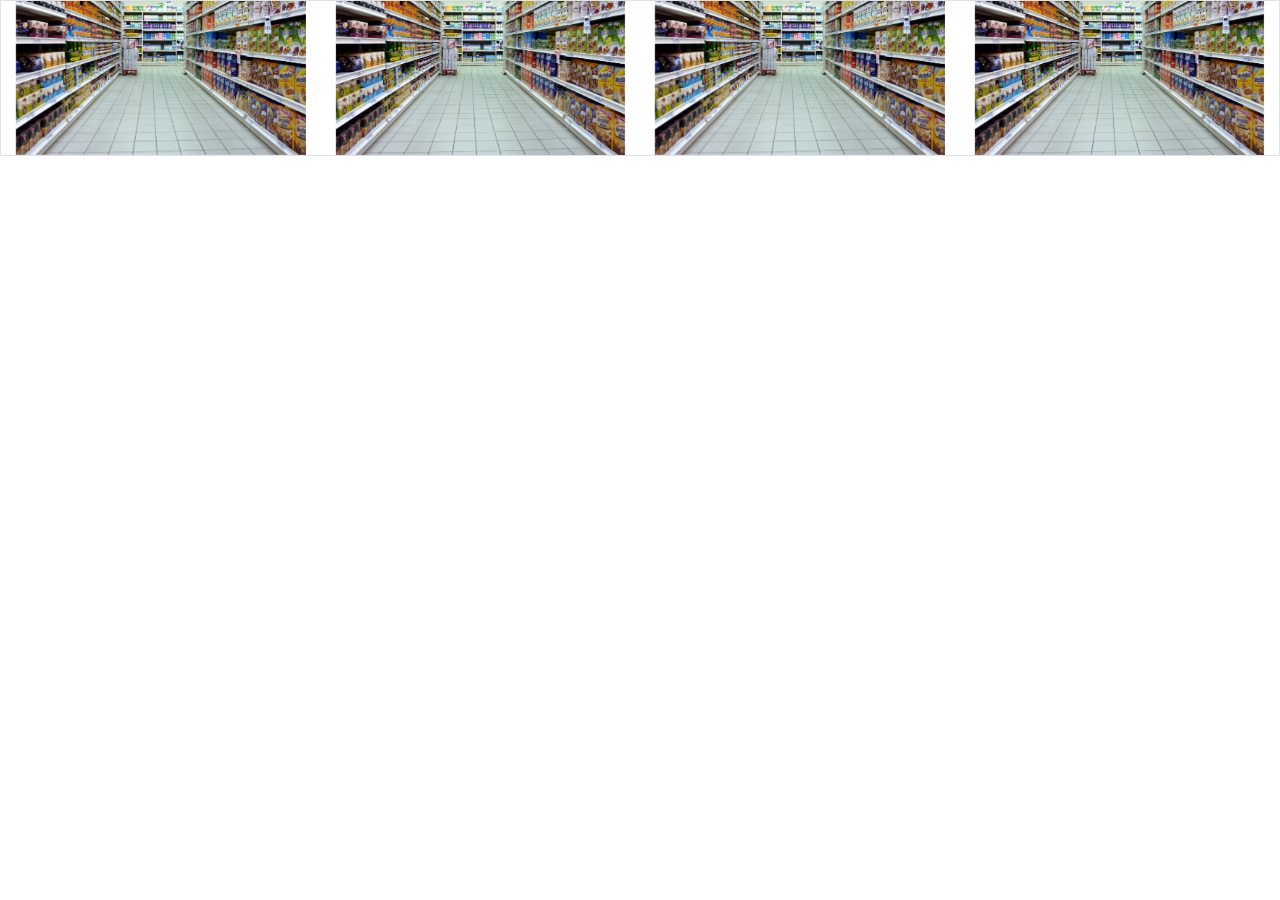
==== owlcarousel.html @ 7d0860a1 "font" ====
<!DOCTYPE html>
<html lang="en" dir="ltr">
  <head>
    <meta charset="utf-8">
    <link rel="stylesheet" href="bootstrap/css/bootstrap.min.css">
    <link rel='stylesheet' href='https://use.fontawesome.com/releases/v5.7.0/css/all.css' integrity='sha384-lZN37f5QGtY3VHgisS14W3ExzMWZxybE1SJSEsQp9S+oqd12jhcu+A56Ebc1zFSJ' crossorigin='anonymous'>
    <link rel="stylesheet" href="https://cdnjs.cloudflare.com/ajax/libs/font-awesome/4.7.0/css/font-awesome.min.css">
    <link rel="stylesheet" href="lib/owlcarousel/dist/assets/owl.carousel.css">
    <title></title>
    <style media="screen">

    </style>
  </head>
  <body>

    <!-- <div class="container">
      <div class="row border" style="padding: 100px 0"> -->
        <div class="owl-carousel border">
          <div class="col-12">
            <img src="img/img1.jpg" alt="" >
          </div>
          <div class="col-12">
            <img src="img/img1.jpg" alt="">
          </div>
          <div class="col-12">
            <img src="img/img1.jpg" alt="">
          </div>
          <div class="col-12">
            <img src="img/img1.jpg" alt="">
          </div>
        </div>
      <!-- </div>
    </div> -->

   <script src="https://ajax.googleapis.com/ajax/libs/jquery/3.4.1/jquery.min.js"></script>
   <!-- Popper JS -->
   <script src="https://cdnjs.cloudflare.com/ajax/libs/popper.js/1.14.7/umd/popper.min.js"></script>
   <script src="lib/owlcarousel/dist/owl.carousel.js">

   </script>
   <script>
      $(document).ready(function(){
        $(".owl-carousel").owlCarousel({
          autoplay: true,
          dots: true,
          loop: true,
          responsive: { 0: { items: 1 }, 768: { items: 4 }, 900: { items: 4 }
          }
        });
      });
  </script>

 </body>
 </html>
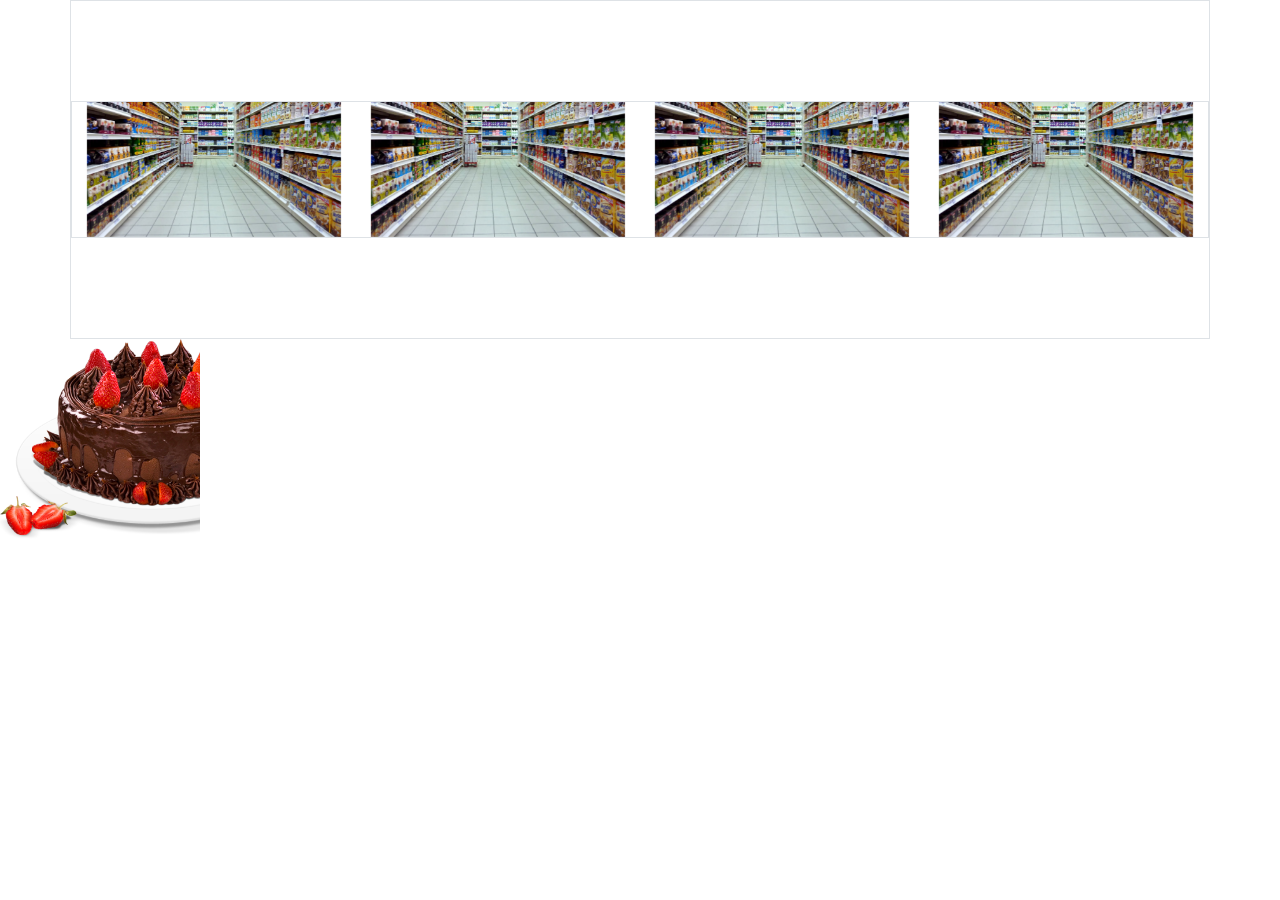
==== commit 3111303a: "owl carousel" ====
--- a/owlcarousel.html
+++ b/owlcarousel.html
@@ -8,13 +8,12 @@
     <link rel="stylesheet" href="lib/owlcarousel/dist/assets/owl.carousel.css">
     <title></title>
     <style media="screen">
-
     </style>
   </head>
   <body>
 
-    <!-- <div class="container">
-      <div class="row border" style="padding: 100px 0"> -->
+    <div class="container">
+      <div class="row border" style="padding: 100px 0">
         <div class="owl-carousel border">
           <div class="col-12">
             <img src="img/img1.jpg" alt="" >
@@ -29,15 +28,19 @@
             <img src="img/img1.jpg" alt="">
           </div>
         </div>
-      <!-- </div>
-    </div> -->
+      </div>
+    </div>
+    <div class="imagem" style="height:200px; width:200px; background: url('img/confeitaria.png') no-repeat; background-size: cover ">
+      
+    </div>
 
    <script src="https://ajax.googleapis.com/ajax/libs/jquery/3.4.1/jquery.min.js"></script>
    <!-- Popper JS -->
    <script src="https://cdnjs.cloudflare.com/ajax/libs/popper.js/1.14.7/umd/popper.min.js"></script>
-   <script src="lib/owlcarousel/dist/owl.carousel.js">
 
-   </script>
+   <script src="js/instafeed.js"></script>
+   <script src="js/custom.js"></script>
+   <script src="lib/owlcarousel/dist/owl.carousel.js"></script>
    <script>
       $(document).ready(function(){
         $(".owl-carousel").owlCarousel({
